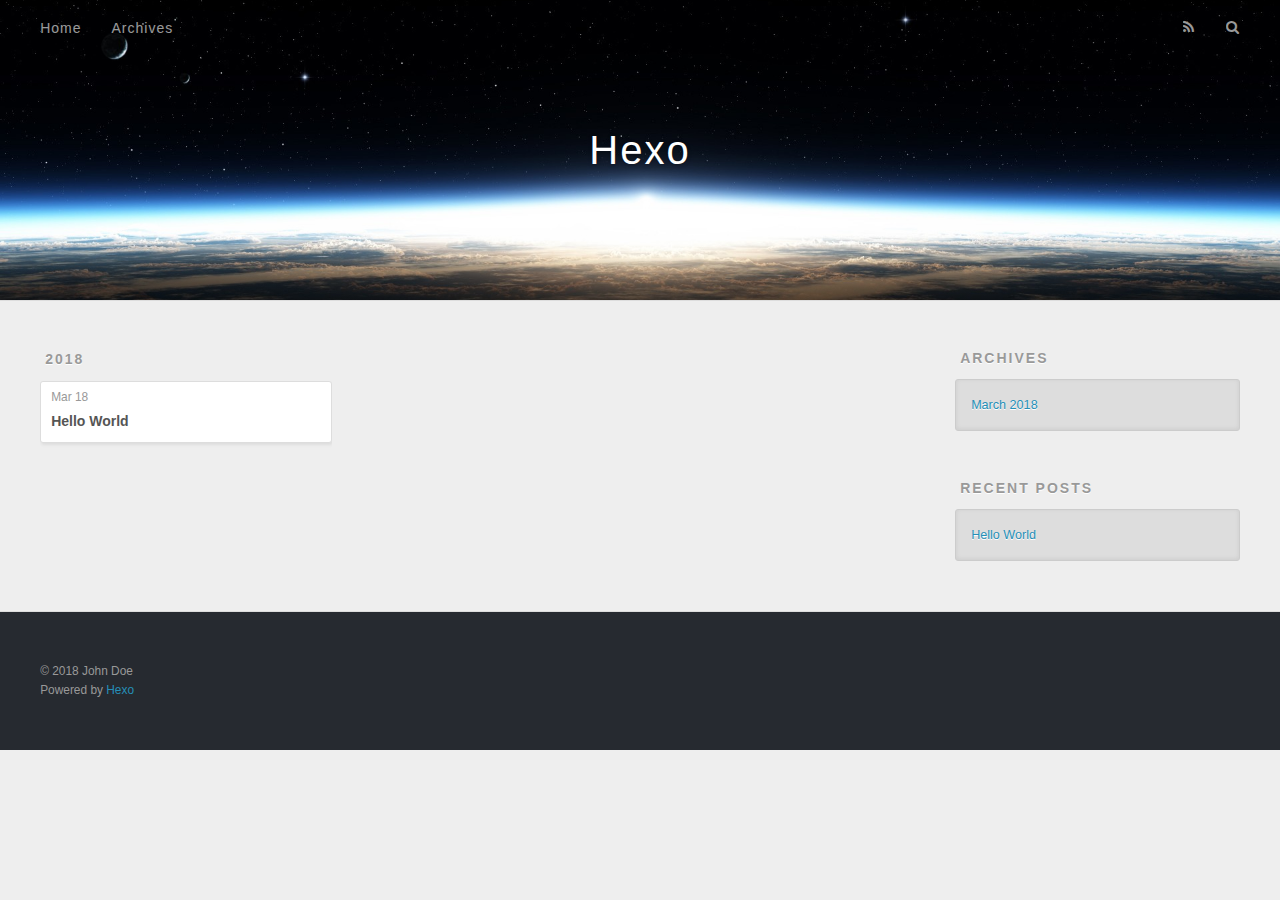
==== archives/index.html @ 80955932 "Site updated: 2018-03-18 18:21:44" ====
<!DOCTYPE html>
<html>
<head>
  <meta charset="utf-8">
  

  
  <title>Archives | Hexo</title>
  <meta name="viewport" content="width=device-width, initial-scale=1, maximum-scale=1">
  <meta property="og:type" content="website">
<meta property="og:title" content="Hexo">
<meta property="og:url" content="http://yoursite.com/archives/index.html">
<meta property="og:site_name" content="Hexo">
<meta name="twitter:card" content="summary">
<meta name="twitter:title" content="Hexo">
  
    <link rel="alternate" href="/atom.xml" title="Hexo" type="application/atom+xml">
  
  
    <link rel="icon" href="/favicon.png">
  
  
    <link href="//fonts.googleapis.com/css?family=Source+Code+Pro" rel="stylesheet" type="text/css">
  
  <link rel="stylesheet" href="/css/style.css">
</head>

<body>
  <div id="container">
    <div id="wrap">
      <header id="header">
  <div id="banner"></div>
  <div id="header-outer" class="outer">
    <div id="header-title" class="inner">
      <h1 id="logo-wrap">
        <a href="/" id="logo">Hexo</a>
      </h1>
      
    </div>
    <div id="header-inner" class="inner">
      <nav id="main-nav">
        <a id="main-nav-toggle" class="nav-icon"></a>
        
          <a class="main-nav-link" href="/">Home</a>
        
          <a class="main-nav-link" href="/archives">Archives</a>
        
      </nav>
      <nav id="sub-nav">
        
          <a id="nav-rss-link" class="nav-icon" href="/atom.xml" title="RSS Feed"></a>
        
        <a id="nav-search-btn" class="nav-icon" title="Search"></a>
      </nav>
      <div id="search-form-wrap">
        <form action="//google.com/search" method="get" accept-charset="UTF-8" class="search-form"><input type="search" name="q" class="search-form-input" placeholder="Search"><button type="submit" class="search-form-submit">&#xF002;</button><input type="hidden" name="sitesearch" value="http://yoursite.com"></form>
      </div>
    </div>
  </div>
</header>
      <div class="outer">
        <section id="main">
  
  
    
    
      
      
      <section class="archives-wrap">
        <div class="archive-year-wrap">
          <a href="/archives/2018" class="archive-year">2018</a>
        </div>
        <div class="archives">
    
    <article class="archive-article archive-type-post">
  <div class="archive-article-inner">
    <header class="archive-article-header">
      <a href="/2018/03/18/hello-world/" class="archive-article-date">
  <time datetime="2018-03-18T09:48:32.927Z" itemprop="datePublished">Mar 18</time>
</a>
      
  
    <h1 itemprop="name">
      <a class="archive-article-title" href="/2018/03/18/hello-world/">Hello World</a>
    </h1>
  

    </header>
  </div>
</article>
  
  
    </div></section>
  


</section>
        
          <aside id="sidebar">
  
    

  
    

  
    
  
    
  <div class="widget-wrap">
    <h3 class="widget-title">Archives</h3>
    <div class="widget">
      <ul class="archive-list"><li class="archive-list-item"><a class="archive-list-link" href="/archives/2018/03/">March 2018</a></li></ul>
    </div>
  </div>


  
    
  <div class="widget-wrap">
    <h3 class="widget-title">Recent Posts</h3>
    <div class="widget">
      <ul>
        
          <li>
            <a href="/2018/03/18/hello-world/">Hello World</a>
          </li>
        
      </ul>
    </div>
  </div>

  
</aside>
        
      </div>
      <footer id="footer">
  
  <div class="outer">
    <div id="footer-info" class="inner">
      &copy; 2018 John Doe<br>
      Powered by <a href="http://hexo.io/" target="_blank">Hexo</a>
    </div>
  </div>
</footer>
    </div>
    <nav id="mobile-nav">
  
    <a href="/" class="mobile-nav-link">Home</a>
  
    <a href="/archives" class="mobile-nav-link">Archives</a>
  
</nav>
    

<script src="//ajax.googleapis.com/ajax/libs/jquery/2.0.3/jquery.min.js"></script>


  <link rel="stylesheet" href="/fancybox/jquery.fancybox.css">
  <script src="/fancybox/jquery.fancybox.pack.js"></script>


<script src="/js/script.js"></script>



  </div>
</body>
</html>
---- css/style.css ----
body {
  width: 100%;
}
body:before,
body:after {
  content: "";
  display: table;
}
body:after {
  clear: both;
}
html,
body,
div,
span,
applet,
object,
iframe,
h1,
h2,
h3,
h4,
h5,
h6,
p,
blockquote,
pre,
a,
abbr,
acronym,
address,
big,
cite,
code,
del,
dfn,
em,
img,
ins,
kbd,
q,
s,
samp,
small,
strike,
strong,
sub,
sup,
tt,
var,
dl,
dt,
dd,
ol,
ul,
li,
fieldset,
form,
label,
legend,
table,
caption,
tbody,
tfoot,
thead,
tr,
th,
td {
  margin: 0;
  padding: 0;
  border: 0;
  outline: 0;
  font-weight: inherit;
  font-style: inherit;
  font-family: inherit;
  font-size: 100%;
  vertical-align: baseline;
}
body {
  line-height: 1;
  color: #000;
  background: #fff;
}
ol,
ul {
  list-style: none;
}
table {
  border-collapse: separate;
  border-spacing: 0;
  vertical-align: middle;
}
caption,
th,
td {
  text-align: left;
  font-weight: normal;
  vertical-align: middle;
}
a img {
  border: none;
}
input,
button {
  margin: 0;
  padding: 0;
}
input::-moz-focus-inner,
button::-moz-focus-inner {
  border: 0;
  padding: 0;
}
@font-face {
  font-family: FontAwesome;
  font-style: normal;
  font-weight: normal;
  src: url("fonts/fontawesome-webfont.eot?v=#4.0.3");
  src: url("fonts/fontawesome-webfont.eot?#iefix&v=#4.0.3") format("embedded-opentype"), url("fonts/fontawesome-webfont.woff?v=#4.0.3") format("woff"), url("fonts/fontawesome-webfont.ttf?v=#4.0.3") format("truetype"), url("fonts/fontawesome-webfont.svg#fontawesomeregular?v=#4.0.3") format("svg");
}
html,
body,
#container {
  height: 100%;
}
body {
  background: #eee;
  font: 14px -apple-system, BlinkMacSystemFont, "Segoe UI", "Roboto", "Oxygen", "Ubuntu", "Cantarell", "Fira Sans", "Droid Sans", "Helvetica Neue", sans-serif;
  -webkit-text-size-adjust: 100%;
}
.outer {
  max-width: 1220px;
  margin: 0 auto;
  padding: 0 20px;
}
.outer:before,
.outer:after {
  content: "";
  display: table;
}
.outer:after {
  clear: both;
}
.inner {
  display: inline;
  float: left;
  width: 98.33333333333333%;
  margin: 0 0.833333333333333%;
}
.left,
.alignleft {
  float: left;
}
.right,
.alignright {
  float: right;
}
.clear {
  clear: both;
}
#container {
  position: relative;
}
.mobile-nav-on {
  overflow: hidden;
}
#wrap {
  height: 100%;
  width: 100%;
  position: absolute;
  top: 0;
  left: 0;
  -webkit-transition: 0.2s ease-out;
  -moz-transition: 0.2s ease-out;
  -ms-transition: 0.2s ease-out;
  transition: 0.2s ease-out;
  z-index: 1;
  background: #eee;
}
.mobile-nav-on #wrap {
  left: 280px;
}
@media screen and (min-width: 768px) {
  #main {
    display: inline;
    float: left;
    width: 73.33333333333333%;
    margin: 0 0.833333333333333%;
  }
}
.article-date,
.article-category-link,
.archive-year,
.widget-title {
  text-decoration: none;
  text-transform: uppercase;
  letter-spacing: 2px;
  color: #999;
  margin-bottom: 1em;
  margin-left: 5px;
  line-height: 1em;
  text-shadow: 0 1px #fff;
  font-weight: bold;
}
.article-inner,
.archive-article-inner {
  background: #fff;
  -webkit-box-shadow: 1px 2px 3px #ddd;
  box-shadow: 1px 2px 3px #ddd;
  border: 1px solid #ddd;
  border-radius: 3px;
}
.article-entry h1,
.widget h1 {
  font-size: 2em;
}
.article-entry h2,
.widget h2 {
  font-size: 1.5em;
}
.article-entry h3,
.widget h3 {
  font-size: 1.3em;
}
.article-entry h4,
.widget h4 {
  font-size: 1.2em;
}
.article-entry h5,
.widget h5 {
  font-size: 1em;
}
.article-entry h6,
.widget h6 {
  font-size: 1em;
  color: #999;
}
.article-entry hr,
.widget hr {
  border: 1px dashed #ddd;
}
.article-entry strong,
.widget strong {
  font-weight: bold;
}
.article-entry em,
.widget em,
.article-entry cite,
.widget cite {
  font-style: italic;
}
.article-entry sup,
.widget sup,
.article-entry sub,
.widget sub {
  font-size: 0.75em;
  line-height: 0;
  position: relative;
  vertical-align: baseline;
}
.article-entry sup,
.widget sup {
  top: -0.5em;
}
.article-entry sub,
.widget sub {
  bottom: -0.2em;
}
.article-entry small,
.widget small {
  font-size: 0.85em;
}
.article-entry acronym,
.widget acronym,
.article-entry abbr,
.widget abbr {
  border-bottom: 1px dotted;
}
.article-entry ul,
.widget ul,
.article-entry ol,
.widget ol,
.article-entry dl,
.widget dl {
  margin: 0 20px;
  line-height: 1.6em;
}
.article-entry ul ul,
.widget ul ul,
.article-entry ol ul,
.widget ol ul,
.article-entry ul ol,
.widget ul ol,
.article-entry ol ol,
.widget ol ol {
  margin-top: 0;
  margin-bottom: 0;
}
.article-entry ul,
.widget ul {
  list-style: disc;
}
.article-entry ol,
.widget ol {
  list-style: decimal;
}
.article-entry dt,
.widget dt {
  font-weight: bold;
}
#header {
  height: 300px;
  position: relative;
  border-bottom: 1px solid #ddd;
}
#header:before,
#header:after {
  content: "";
  position: absolute;
  left: 0;
  right: 0;
  height: 40px;
}
#header:before {
  top: 0;
  background: -webkit-linear-gradient(rgba(0,0,0,0.2), transparent);
  background: -moz-linear-gradient(rgba(0,0,0,0.2), transparent);
  background: -ms-linear-gradient(rgba(0,0,0,0.2), transparent);
  background: linear-gradient(rgba(0,0,0,0.2), transparent);
}
#header:after {
  bottom: 0;
  background: -webkit-linear-gradient(transparent, rgba(0,0,0,0.2));
  background: -moz-linear-gradient(transparent, rgba(0,0,0,0.2));
  background: -ms-linear-gradient(transparent, rgba(0,0,0,0.2));
  background: linear-gradient(transparent, rgba(0,0,0,0.2));
}
#header-outer {
  height: 100%;
  position: relative;
}
#header-inner {
  position: relative;
  overflow: hidden;
}
#banner {
  position: absolute;
  top: 0;
  left: 0;
  width: 100%;
  height: 100%;
  background: url("images/banner.jpg") center #000;
  -webkit-background-size: cover;
  -moz-background-size: cover;
  background-size: cover;
  z-index: -1;
}
#header-title {
  text-align: center;
  height: 40px;
  position: absolute;
  top: 50%;
  left: 0;
  margin-top: -20px;
}
#logo,
#subtitle {
  text-decoration: none;
  color: #fff;
  font-weight: 300;
  text-shadow: 0 1px 4px rgba(0,0,0,0.3);
}
#logo {
  font-size: 40px;
  line-height: 40px;
  letter-spacing: 2px;
}
#subtitle {
  font-size: 16px;
  line-height: 16px;
  letter-spacing: 1px;
}
#subtitle-wrap {
  margin-top: 16px;
}
#main-nav {
  float: left;
  margin-left: -15px;
}
.nav-icon,
.main-nav-link {
  float: left;
  color: #fff;
  opacity: 0.6;
  text-decoration: none;
  text-shadow: 0 1px rgba(0,0,0,0.2);
  -webkit-transition: opacity 0.2s;
  -moz-transition: opacity 0.2s;
  -ms-transition: opacity 0.2s;
  transition: opacity 0.2s;
  display: block;
  padding: 20px 15px;
}
.nav-icon:hover,
.main-nav-link:hover {
  opacity: 1;
}
.nav-icon {
  font-family: FontAwesome;
  text-align: center;
  font-size: 14px;
  width: 14px;
  height: 14px;
  padding: 20px 15px;
  position: relative;
  cursor: pointer;
}
.main-nav-link {
  font-weight: 300;
  letter-spacing: 1px;
}
@media screen and (max-width: 479px) {
  .main-nav-link {
    display: none;
  }
}
#main-nav-toggle {
  display: none;
}
#main-nav-toggle:before {
  content: "\f0c9";
}
@media screen and (max-width: 479px) {
  #main-nav-toggle {
    display: block;
  }
}
#sub-nav {
  float: right;
  margin-right: -15px;
}
#nav-rss-link:before {
  content: "\f09e";
}
#nav-search-btn:before {
  content: "\f002";
}
#search-form-wrap {
  position: absolute;
  top: 15px;
  width: 150px;
  height: 30px;
  right: -150px;
  opacity: 0;
  -webkit-transition: 0.2s ease-out;
  -moz-transition: 0.2s ease-out;
  -ms-transition: 0.2s ease-out;
  transition: 0.2s ease-out;
}
#search-form-wrap.on {
  opacity: 1;
  right: 0;
}
@media screen and (max-width: 479px) {
  #search-form-wrap {
    width: 100%;
    right: -100%;
  }
}
.search-form {
  position: absolute;
  top: 0;
  left: 0;
  right: 0;
  background: #fff;
  padding: 5px 15px;
  border-radius: 15px;
  -webkit-box-shadow: 0 0 10px rgba(0,0,0,0.3);
  box-shadow: 0 0 10px rgba(0,0,0,0.3);
}
.search-form-input {
  border: none;
  background: none;
  color: #555;
  width: 100%;
  font: 13px -apple-system, BlinkMacSystemFont, "Segoe UI", "Roboto", "Oxygen", "Ubuntu", "Cantarell", "Fira Sans", "Droid Sans", "Helvetica Neue", sans-serif;
  outline: none;
}
.search-form-input::-webkit-search-results-decoration,
.search-form-input::-webkit-search-cancel-button {
  -webkit-appearance: none;
}
.search-form-submit {
  position: absolute;
  top: 50%;
  right: 10px;
  margin-top: -7px;
  font: 13px FontAwesome;
  border: none;
  background: none;
  color: #bbb;
  cursor: pointer;
}
.search-form-submit:hover,
.search-form-submit:focus {
  color: #777;
}
.article {
  margin: 50px 0;
}
.article-inner {
  overflow: hidden;
}
.article-meta:before,
.article-meta:after {
  content: "";
  display: table;
}
.article-meta:after {
  clear: both;
}
.article-date {
  float: left;
}
.article-category {
  float: left;
  line-height: 1em;
  color: #ccc;
  text-shadow: 0 1px #fff;
  margin-left: 8px;
}
.article-category:before {
  content: "\2022";
}
.article-category-link {
  margin: 0 12px 1em;
}
.article-header {
  padding: 20px 20px 0;
}
.article-title {
  text-decoration: none;
  font-size: 2em;
  font-weight: bold;
  color: #555;
  line-height: 1.1em;
  -webkit-transition: color 0.2s;
  -moz-transition: color 0.2s;
  -ms-transition: color 0.2s;
  transition: color 0.2s;
}
a.article-title:hover {
  color: #258fb8;
}
.article-entry {
  color: #555;
  padding: 0 20px;
}
.article-entry:before,
.article-entry:after {
  content: "";
  display: table;
}
.article-entry:after {
  clear: both;
}
.article-entry p,
.article-entry table {
  line-height: 1.6em;
  margin: 1.6em 0;
}
.article-entry h1,
.article-entry h2,
.article-entry h3,
.article-entry h4,
.article-entry h5,
.article-entry h6 {
  font-weight: bold;
}
.article-entry h1,
.article-entry h2,
.article-entry h3,
.article-entry h4,
.article-entry h5,
.article-entry h6 {
  line-height: 1.1em;
  margin: 1.1em 0;
}
.article-entry a {
  color: #258fb8;
  text-decoration: none;
}
.article-entry a:hover {
  text-decoration: underline;
}
.article-entry ul,
.article-entry ol,
.article-entry dl {
  margin-top: 1.6em;
  margin-bottom: 1.6em;
}
.article-entry img,
.article-entry video {
  max-width: 100%;
  height: auto;
  display: block;
  margin: auto;
}
.article-entry iframe {
  border: none;
}
.article-entry table {
  width: 100%;
  border-collapse: collapse;
  border-spacing: 0;
}
.article-entry th {
  font-weight: bold;
  border-bottom: 3px solid #ddd;
  padding-bottom: 0.5em;
}
.article-entry td {
  border-bottom: 1px solid #ddd;
  padding: 10px 0;
}
.article-entry blockquote {
  font-family: Georgia, "Times New Roman", serif;
  font-size: 1.4em;
  margin: 1.6em 20px;
  text-align: center;
}
.article-entry blockquote footer {
  font-size: 14px;
  margin: 1.6em 0;
  font-family: -apple-system, BlinkMacSystemFont, "Segoe UI", "Roboto", "Oxygen", "Ubuntu", "Cantarell", "Fira Sans", "Droid Sans", "Helvetica Neue", sans-serif;
}
.article-entry blockquote footer cite:before {
  content: "—";
  padding: 0 0.5em;
}
.article-entry .pullquote {
  text-align: left;
  width: 45%;
  margin: 0;
}
.article-entry .pullquote.left {
  margin-left: 0.5em;
  margin-right: 1em;
}
.article-entry .pullquote.right {
  margin-right: 0.5em;
  margin-left: 1em;
}
.article-entry .caption {
  color: #999;
  display: block;
  font-size: 0.9em;
  margin-top: 0.5em;
  position: relative;
  text-align: center;
}
.article-entry .video-container {
  position: relative;
  padding-top: 56.25%;
  height: 0;
  overflow: hidden;
}
.article-entry .video-container iframe,
.article-entry .video-container object,
.article-entry .video-container embed {
  position: absolute;
  top: 0;
  left: 0;
  width: 100%;
  height: 100%;
  margin-top: 0;
}
.article-more-link a {
  display: inline-block;
  line-height: 1em;
  padding: 6px 15px;
  border-radius: 15px;
  background: #eee;
  color: #999;
  text-shadow: 0 1px #fff;
  text-decoration: none;
}
.article-more-link a:hover {
  background: #258fb8;
  color: #fff;
  text-decoration: none;
  text-shadow: 0 1px #1e7293;
}
.article-footer {
  font-size: 0.85em;
  line-height: 1.6em;
  border-top: 1px solid #ddd;
  padding-top: 1.6em;
  margin: 0 20px 20px;
}
.article-footer:before,
.article-footer:after {
  content: "";
  display: table;
}
.article-footer:after {
  clear: both;
}
.article-footer a {
  color: #999;
  text-decoration: none;
}
.article-footer a:hover {
  color: #555;
}
.article-tag-list-item {
  float: left;
  margin-right: 10px;
}
.article-tag-list-link:before {
  content: "#";
}
.article-comment-link {
  float: right;
}
.article-comment-link:before {
  content: "\f075";
  font-family: FontAwesome;
  padding-right: 8px;
}
.article-share-link {
  cursor: pointer;
  float: right;
  margin-left: 20px;
}
.article-share-link:before {
  content: "\f064";
  font-family: FontAwesome;
  padding-right: 6px;
}
#article-nav {
  position: relative;
}
#article-nav:before,
#article-nav:after {
  content: "";
  display: table;
}
#article-nav:after {
  clear: both;
}
@media screen and (min-width: 768px) {
  #article-nav {
    margin: 50px 0;
  }
  #article-nav:before {
    width: 8px;
    height: 8px;
    position: absolute;
    top: 50%;
    left: 50%;
    margin-top: -4px;
    margin-left: -4px;
    content: "";
    border-radius: 50%;
    background: #ddd;
    -webkit-box-shadow: 0 1px 2px #fff;
    box-shadow: 0 1px 2px #fff;
  }
}
.article-nav-link-wrap {
  text-decoration: none;
  text-shadow: 0 1px #fff;
  color: #999;
  -webkit-box-sizing: border-box;
  -moz-box-sizing: border-box;
  box-sizing: border-box;
  margin-top: 50px;
  text-align: center;
  display: block;
}
.article-nav-link-wrap:hover {
  color: #555;
}
@media screen and (min-width: 768px) {
  .article-nav-link-wrap {
    width: 50%;
    margin-top: 0;
  }
}
@media screen and (min-width: 768px) {
  #article-nav-newer {
    float: left;
    text-align: right;
    padding-right: 20px;
  }
}
@media screen and (min-width: 768px) {
  #article-nav-older {
    float: right;
    text-align: left;
    padding-left: 20px;
  }
}
.article-nav-caption {
  text-transform: uppercase;
  letter-spacing: 2px;
  color: #ddd;
  line-height: 1em;
  font-weight: bold;
}
#article-nav-newer .article-nav-caption {
  margin-right: -2px;
}
.article-nav-title {
  font-size: 0.85em;
  line-height: 1.6em;
  margin-top: 0.5em;
}
.article-share-box {
  position: absolute;
  display: none;
  background: #fff;
  -webkit-box-shadow: 1px 2px 10px rgba(0,0,0,0.2);
  box-shadow: 1px 2px 10px rgba(0,0,0,0.2);
  border-radius: 3px;
  margin-left: -145px;
  overflow: hidden;
  z-index: 1;
}
.article-share-box.on {
  display: block;
}
.article-share-input {
  width: 100%;
  background: none;
  -webkit-box-sizing: border-box;
  -moz-box-sizing: border-box;
  box-sizing: border-box;
  font: 14px -apple-system, BlinkMacSystemFont, "Segoe UI", "Roboto", "Oxygen", "Ubuntu", "Cantarell", "Fira Sans", "Droid Sans", "Helvetica Neue", sans-serif;
  padding: 0 15px;
  color: #555;
  outline: none;
  border: 1px solid #ddd;
  border-radius: 3px 3px 0 0;
  height: 36px;
  line-height: 36px;
}
.article-share-links {
  background: #eee;
}
.article-share-links:before,
.article-share-links:after {
  content: "";
  display: table;
}
.article-share-links:after {
  clear: both;
}
.article-share-twitter,
.article-share-facebook,
.article-share-pinterest,
.article-share-google {
  width: 50px;
  height: 36px;
  display: block;
  float: left;
  position: relative;
  color: #999;
  text-shadow: 0 1px #fff;
}
.article-share-twitter:before,
.article-share-facebook:before,
.article-share-pinterest:before,
.article-share-google:before {
  font-size: 20px;
  font-family: FontAwesome;
  width: 20px;
  height: 20px;
  position: absolute;
  top: 50%;
  left: 50%;
  margin-top: -10px;
  margin-left: -10px;
  text-align: center;
}
.article-share-twitter:hover,
.article-share-facebook:hover,
.article-share-pinterest:hover,
.article-share-google:hover {
  color: #fff;
}
.article-share-twitter:before {
  content: "\f099";
}
.article-share-twitter:hover {
  background: #00aced;
  text-shadow: 0 1px #008abe;
}
.article-share-facebook:before {
  content: "\f09a";
}
.article-share-facebook:hover {
  background: #3b5998;
  text-shadow: 0 1px #2f477a;
}
.article-share-pinterest:before {
  content: "\f0d2";
}
.article-share-pinterest:hover {
  background: #cb2027;
  text-shadow: 0 1px #a21a1f;
}
.article-share-google:before {
  content: "\f0d5";
}
.article-share-google:hover {
  background: #dd4b39;
  text-shadow: 0 1px #be3221;
}
.article-gallery {
  background: #000;
  position: relative;
}
.article-gallery-photos {
  position: relative;
  overflow: hidden;
}
.article-gallery-img {
  display: none;
  max-width: 100%;
}
.article-gallery-img:first-child {
  display: block;
}
.article-gallery-img.loaded {
  position: absolute;
  display: block;
}
.article-gallery-img img {
  display: block;
  max-width: 100%;
  margin: 0 auto;
}
#comments {
  background: #fff;
  -webkit-box-shadow: 1px 2px 3px #ddd;
  box-shadow: 1px 2px 3px #ddd;
  padding: 20px;
  border: 1px solid #ddd;
  border-radius: 3px;
  margin: 50px 0;
}
#comments a {
  color: #258fb8;
}
.archives-wrap {
  margin: 50px 0;
}
.archives:before,
.archives:after {
  content: "";
  display: table;
}
.archives:after {
  clear: both;
}
.archive-year-wrap {
  margin-bottom: 1em;
}
.archives {
  -webkit-column-gap: 10px;
  -moz-column-gap: 10px;
  column-gap: 10px;
}
@media screen and (min-width: 480px) and (max-width: 767px) {
  .archives {
    -webkit-column-count: 2;
    -moz-column-count: 2;
    column-count: 2;
  }
}
@media screen and (min-width: 768px) {
  .archives {
    -webkit-column-count: 3;
    -moz-column-count: 3;
    column-count: 3;
  }
}
.archive-article {
  -webkit-column-break-inside: avoid;
  page-break-inside: avoid;
  overflow: hidden;
  break-inside: avoid-column;
}
.archive-article-inner {
  padding: 10px;
  margin-bottom: 15px;
}
.archive-article-title {
  text-decoration: none;
  font-weight: bold;
  color: #555;
  -webkit-transition: color 0.2s;
  -moz-transition: color 0.2s;
  -ms-transition: color 0.2s;
  transition: color 0.2s;
  line-height: 1.6em;
}
.archive-article-title:hover {
  color: #258fb8;
}
.archive-article-footer {
  margin-top: 1em;
}
.archive-article-date {
  color: #999;
  text-decoration: none;
  font-size: 0.85em;
  line-height: 1em;
  margin-bottom: 0.5em;
  display: block;
}
#page-nav {
  margin: 50px auto;
  background: #fff;
  -webkit-box-shadow: 1px 2px 3px #ddd;
  box-shadow: 1px 2px 3px #ddd;
  border: 1px solid #ddd;
  border-radius: 3px;
  text-align: center;
  color: #999;
  overflow: hidden;
}
#page-nav:before,
#page-nav:after {
  content: "";
  display: table;
}
#page-nav:after {
  clear: both;
}
#page-nav a,
#page-nav span {
  padding: 10px 20px;
  line-height: 1;
  height: 2ex;
}
#page-nav a {
  color: #999;
  text-decoration: none;
}
#page-nav a:hover {
  background: #999;
  color: #fff;
}
#page-nav .prev {
  float: left;
}
#page-nav .next {
  float: right;
}
#page-nav .page-number {
  display: inline-block;
}
@media screen and (max-width: 479px) {
  #page-nav .page-number {
    display: none;
  }
}
#page-nav .current {
  color: #555;
  font-weight: bold;
}
#page-nav .space {
  color: #ddd;
}
#footer {
  background: #262a30;
  padding: 50px 0;
  border-top: 1px solid #ddd;
  color: #999;
}
#footer a {
  color: #258fb8;
  text-decoration: none;
}
#footer a:hover {
  text-decoration: underline;
}
#footer-info {
  line-height: 1.6em;
  font-size: 0.85em;
}
.article-entry pre,
.article-entry .highlight {
  background: #2d2d2d;
  margin: 0 -20px;
  padding: 15px 20px;
  border-style: solid;
  border-color: #ddd;
  border-width: 1px 0;
  overflow: auto;
  color: #ccc;
  line-height: 22.400000000000002px;
}
.article-entry .highlight .gutter pre,
.article-entry .gist .gist-file .gist-data .line-numbers {
  color: #666;
  font-size: 0.85em;
}
.article-entry pre,
.article-entry code {
  font-family: "Source Code Pro", Consolas, Monaco, Menlo, Consolas, monospace;
}
.article-entry code {
  background: #eee;
  text-shadow: 0 1px #fff;
  padding: 0 0.3em;
}
.article-entry pre code {
  background: none;
  text-shadow: none;
  padding: 0;
}
.article-entry .highlight pre {
  border: none;
  margin: 0;
  padding: 0;
}
.article-entry .highlight table {
  margin: 0;
  width: auto;
}
.article-entry .highlight td {
  border: none;
  padding: 0;
}
.article-entry .highlight figcaption {
  font-size: 0.85em;
  color: #999;
  line-height: 1em;
  margin-bottom: 1em;
}
.article-entry .highlight figcaption:before,
.article-entry .highlight figcaption:after {
  content: "";
  display: table;
}
.article-entry .highlight figcaption:after {
  clear: both;
}
.article-entry .highlight figcaption a {
  float: right;
}
.article-entry .highlight .gutter pre {
  text-align: right;
  padding-right: 20px;
}
.article-entry .highlight .line {
  height: 22.400000000000002px;
}
.article-entry .highlight .line.marked {
  background: #515151;
}
.article-entry .gist {
  margin: 0 -20px;
  border-style: solid;
  border-color: #ddd;
  border-width: 1px 0;
  background: #2d2d2d;
  padding: 15px 20px 15px 0;
}
.article-entry .gist .gist-file {
  border: none;
  font-family: "Source Code Pro", Consolas, Monaco, Menlo, Consolas, monospace;
  margin: 0;
}
.article-entry .gist .gist-file .gist-data {
  background: none;
  border: none;
}
.article-entry .gist .gist-file .gist-data .line-numbers {
  background: none;
  border: none;
  padding: 0 20px 0 0;
}
.article-entry .gist .gist-file .gist-data .line-data {
  padding: 0 !important;
}
.article-entry .gist .gist-file .highlight {
  margin: 0;
  padding: 0;
  border: none;
}
.article-entry .gist .gist-file .gist-meta {
  background: #2d2d2d;
  color: #999;
  font: 0.85em -apple-system, BlinkMacSystemFont, "Segoe UI", "Roboto", "Oxygen", "Ubuntu", "Cantarell", "Fira Sans", "Droid Sans", "Helvetica Neue", sans-serif;
  text-shadow: 0 0;
  padding: 0;
  margin-top: 1em;
  margin-left: 20px;
}
.article-entry .gist .gist-file .gist-meta a {
  color: #258fb8;
  font-weight: normal;
}
.article-entry .gist .gist-file .gist-meta a:hover {
  text-decoration: underline;
}
pre .comment,
pre .title {
  color: #999;
}
pre .variable,
pre .attribute,
pre .tag,
pre .regexp,
pre .ruby .constant,
pre .xml .tag .title,
pre .xml .pi,
pre .xml .doctype,
pre .html .doctype,
pre .css .id,
pre .css .class,
pre .css .pseudo {
  color: #f2777a;
}
pre .number,
pre .preprocessor,
pre .built_in,
pre .literal,
pre .params,
pre .constant {
  color: #f99157;
}
pre .class,
pre .ruby .class .title,
pre .css .rules .attribute {
  color: #9c9;
}
pre .string,
pre .value,
pre .inheritance,
pre .header,
pre .ruby .symbol,
pre .xml .cdata {
  color: #9c9;
}
pre .css .hexcolor {
  color: #6cc;
}
pre .function,
pre .python .decorator,
pre .python .title,
pre .ruby .function .title,
pre .ruby .title .keyword,
pre .perl .sub,
pre .javascript .title,
pre .coffeescript .title {
  color: #69c;
}
pre .keyword,
pre .javascript .function {
  color: #c9c;
}
@media screen and (max-width: 479px) {
  #mobile-nav {
    position: absolute;
    top: 0;
    left: 0;
    width: 280px;
    height: 100%;
    background: #191919;
    border-right: 1px solid #fff;
  }
}
@media screen and (max-width: 479px) {
  .mobile-nav-link {
    display: block;
    color: #999;
    text-decoration: none;
    padding: 15px 20px;
    font-weight: bold;
  }
  .mobile-nav-link:hover {
    color: #fff;
  }
}
@media screen and (min-width: 768px) {
  #sidebar {
    display: inline;
    float: left;
    width: 23.333333333333332%;
    margin: 0 0.833333333333333%;
  }
}
.widget-wrap {
  margin: 50px 0;
}
.widget {
  color: #777;
  text-shadow: 0 1px #fff;
  background: #ddd;
  -webkit-box-shadow: 0 -1px 4px #ccc inset;
  box-shadow: 0 -1px 4px #ccc inset;
  border: 1px solid #ccc;
  padding: 15px;
  border-radius: 3px;
}
.widget a {
  color: #258fb8;
  text-decoration: none;
}
.widget a:hover {
  text-decoration: underline;
}
.widget ul ul,
.widget ol ul,
.widget dl ul,
.widget ul ol,
.widget ol ol,
.widget dl ol,
.widget ul dl,
.widget ol dl,
.widget dl dl {
  margin-left: 15px;
  list-style: disc;
}
.widget {
  line-height: 1.6em;
  word-wrap: break-word;
  font-size: 0.9em;
}
.widget ul,
.widget ol {
  list-style: none;
  margin: 0;
}
.widget ul ul,
.widget ol ul,
.widget ul ol,
.widget ol ol {
  margin: 0 20px;
}
.widget ul ul,
.widget ol ul {
  list-style: disc;
}
.widget ul ol,
.widget ol ol {
  list-style: decimal;
}
.category-list-count,
.tag-list-count,
.archive-list-count {
  padding-left: 5px;
  color: #999;
  font-size: 0.85em;
}
.category-list-count:before,
.tag-list-count:before,
.archive-list-count:before {
  content: "(";
}
.category-list-count:after,
.tag-list-count:after,
.archive-list-count:after {
  content: ")";
}
.tagcloud a {
  margin-right: 5px;
  display: inline-block;
}
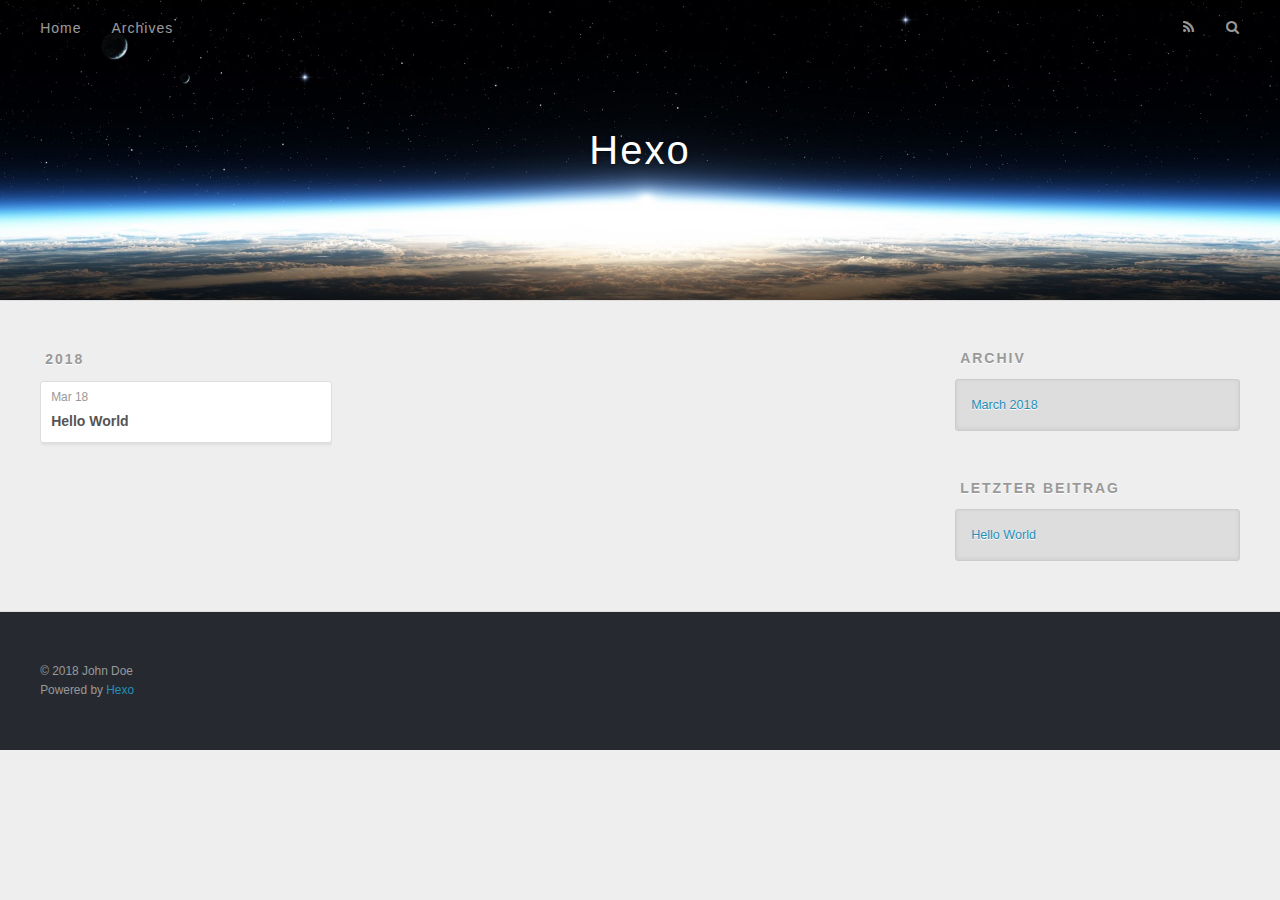
==== commit cf9df7a3: "Site updated: 2018-03-18 18:28:24" ====
--- a/archives/index.html
+++ b/archives/index.html
@@ -5,7 +5,7 @@
   
 
   
-  <title>Archives | Hexo</title>
+  <title>Archiv | Hexo</title>
   <meta name="viewport" content="width=device-width, initial-scale=1, maximum-scale=1">
   <meta property="og:type" content="website">
 <meta property="og:title" content="Hexo">
@@ -50,7 +50,7 @@
         
           <a id="nav-rss-link" class="nav-icon" href="/atom.xml" title="RSS Feed"></a>
         
-        <a id="nav-search-btn" class="nav-icon" title="Search"></a>
+        <a id="nav-search-btn" class="nav-icon" title="Suche"></a>
       </nav>
       <div id="search-form-wrap">
         <form action="//google.com/search" method="get" accept-charset="UTF-8" class="search-form"><input type="search" name="q" class="search-form-input" placeholder="Search"><button type="submit" class="search-form-submit">&#xF002;</button><input type="hidden" name="sitesearch" value="http://yoursite.com"></form>
@@ -108,7 +108,7 @@
   
     
   <div class="widget-wrap">
-    <h3 class="widget-title">Archives</h3>
+    <h3 class="widget-title">Archiv</h3>
     <div class="widget">
       <ul class="archive-list"><li class="archive-list-item"><a class="archive-list-link" href="/archives/2018/03/">March 2018</a></li></ul>
     </div>
@@ -118,7 +118,7 @@
   
     
   <div class="widget-wrap">
-    <h3 class="widget-title">Recent Posts</h3>
+    <h3 class="widget-title">letzter Beitrag</h3>
     <div class="widget">
       <ul>
         
